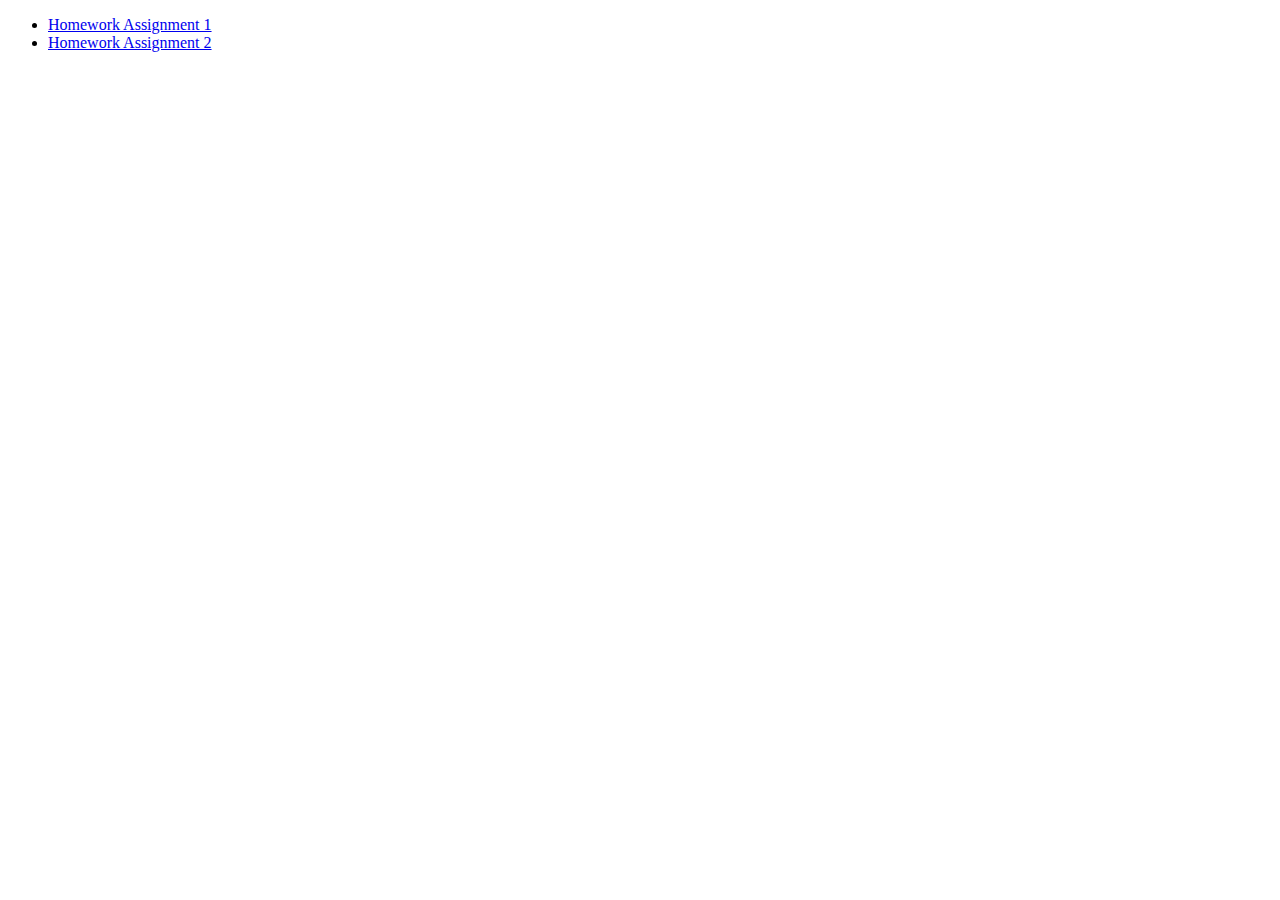
==== index.html @ a7592b0f "test homework submit" ====
<!DOCTYPE html>
<html lang="en">
  <meta charset="UTF-8">
  <title>Page Title</title>
  
  <body>

    <ul>
      <li><a href="homework-materials/HW1/solution-hw1/index.html">Homework Assignment 1</a></li>
      <li><a href="solution-hw2">Homework Assignment 2</a></li>
    </ul>

  </body>
</html>
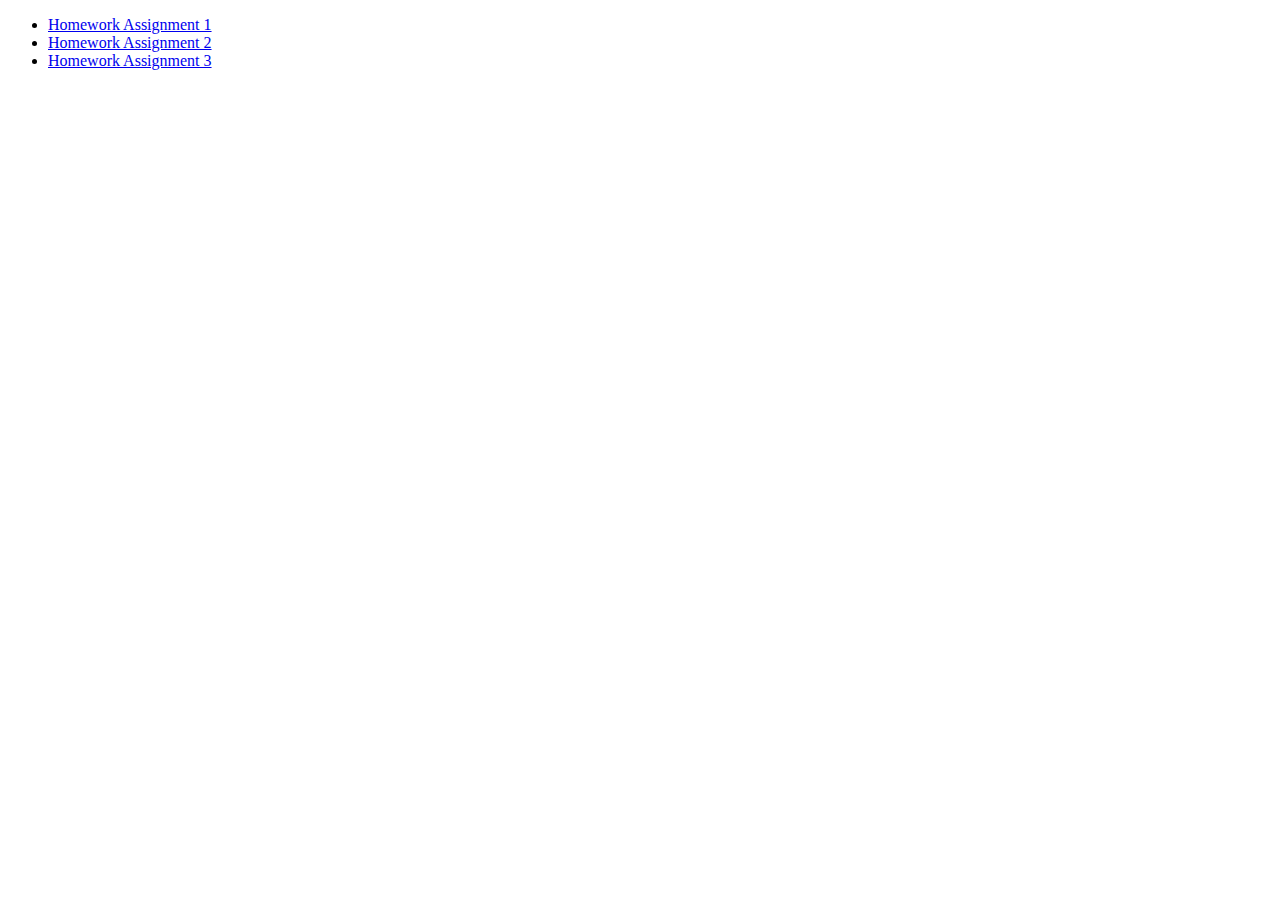
==== commit a720a81b: "final code hw3" ====
--- a/index.html
+++ b/index.html
@@ -6,8 +6,9 @@
   <body>
 
     <ul>
-      <li><a href="homework-materials/HW1/solution-hw1/index.html">Homework Assignment 1</a></li>
-      <li><a href="solution-hw2">Homework Assignment 2</a></li>
+      <li><a href="homework-materials/HW1/solution-hw1/html/index.html">Homework Assignment 1</a></li>
+      <li><a href="homework-materials/HW2/solution-hw1/html/index.html">Homework Assignment 2</a></li>
+      <li><a href="homework-materials/HW3/solution-hw3/html/index.html">Homework Assignment 3</a></li>
     </ul>
 
   </body>
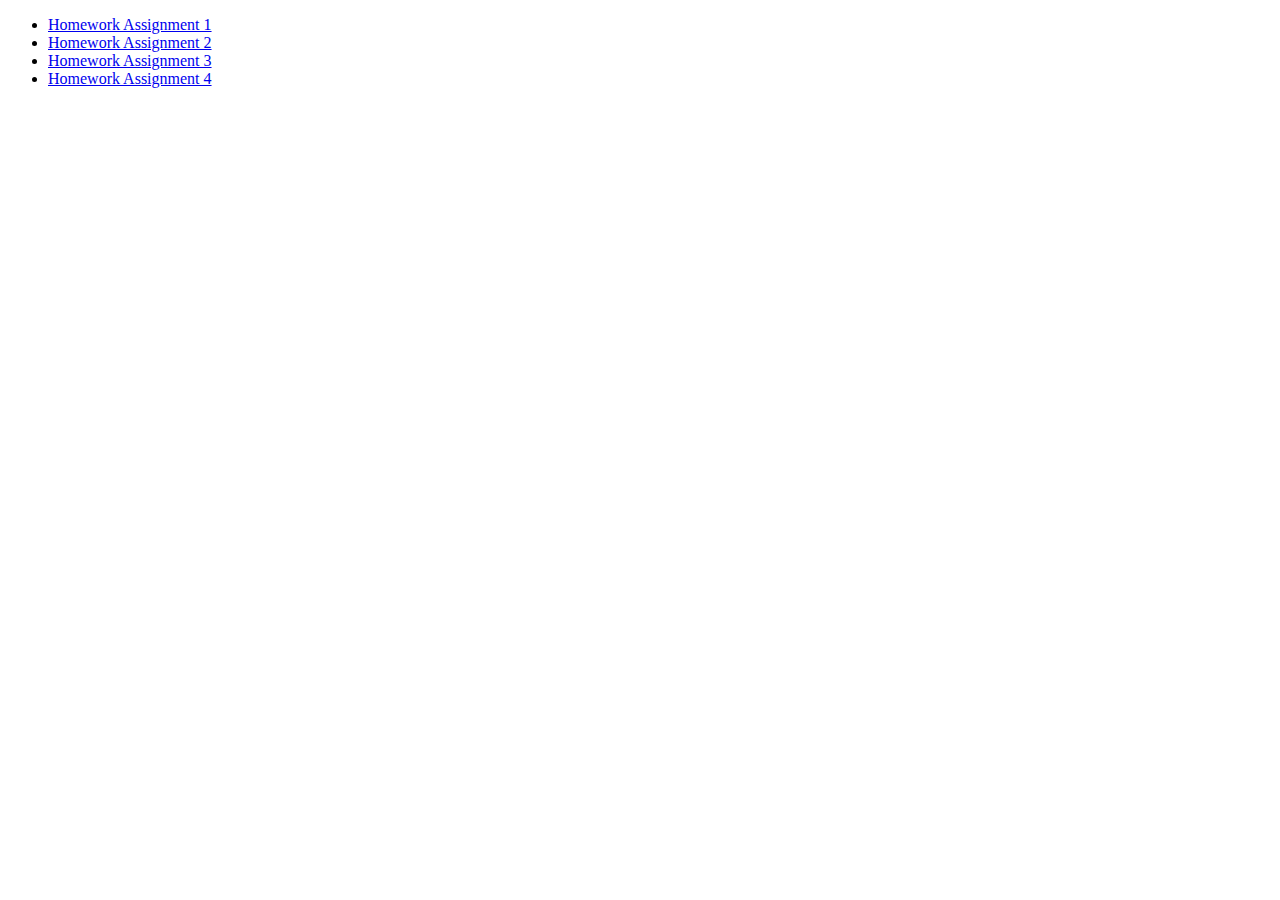
==== commit 3806a7b3: "Hw4 1" ====
--- a/index.html
+++ b/index.html
@@ -9,6 +9,7 @@
       <li><a href="homework-materials/HW1/solution-hw1/html/index.html">Homework Assignment 1</a></li>
       <li><a href="homework-materials/HW2/solution-hw1/html/index.html">Homework Assignment 2</a></li>
       <li><a href="homework-materials/HW3/solution-hw3/html/index.html">Homework Assignment 3</a></li>
+      <li><a href="homework-materials/HW4/solution-hw4/html/index.html">Homework Assignment 4</a></li>
     </ul>
 
   </body>
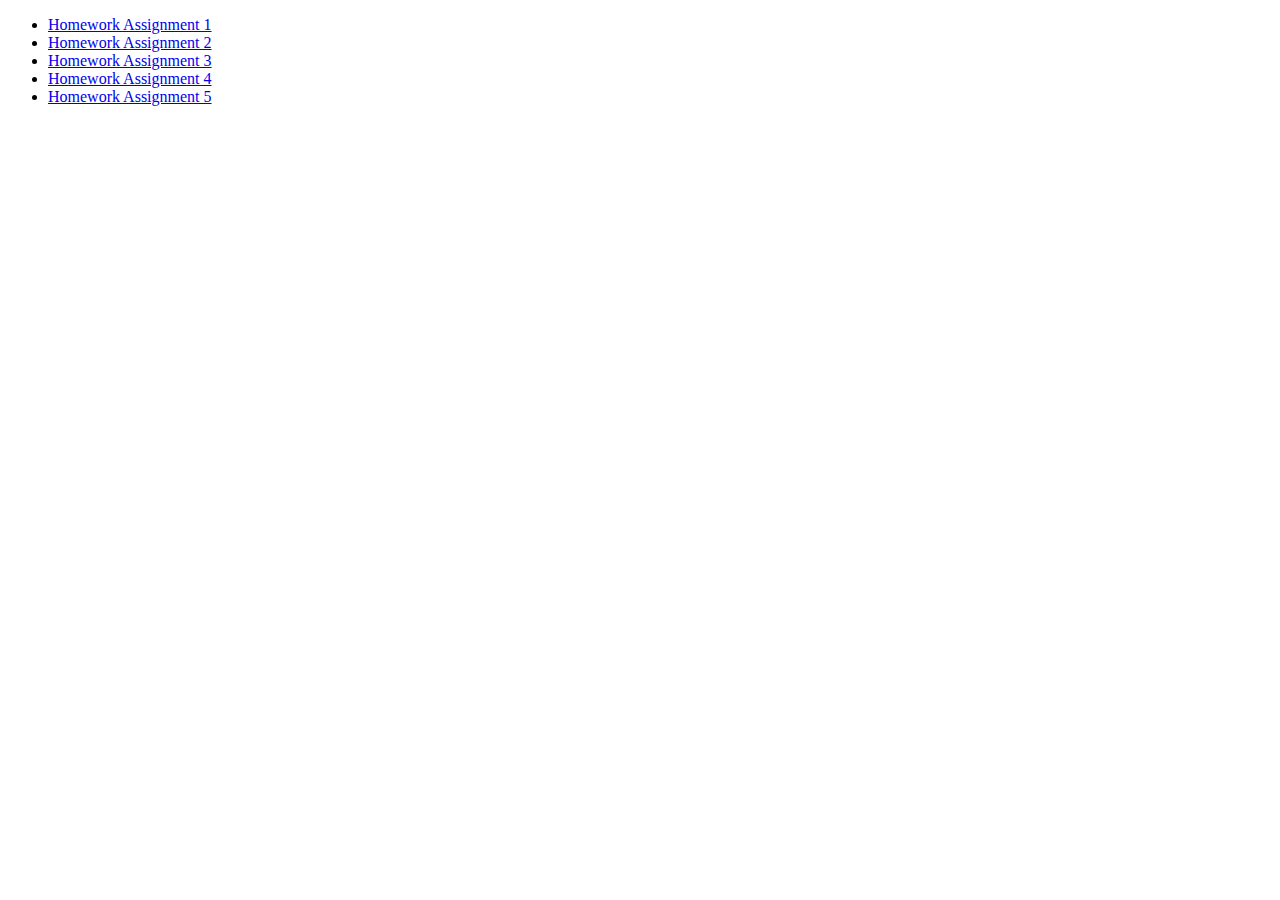
==== commit 9f64cdcd: "index update" ====
--- a/index.html
+++ b/index.html
@@ -10,6 +10,7 @@
       <li><a href="homework-materials/HW2/solution-hw1/html/index.html">Homework Assignment 2</a></li>
       <li><a href="homework-materials/HW3/solution-hw3/html/index.html">Homework Assignment 3</a></li>
       <li><a href="homework-materials/HW4/solution-hw4/html/index.html">Homework Assignment 4</a></li>
+      <li><a href="homework-materials/HW5/solution-hw5/html/cart.html">Homework Assignment 5</a></li>
     </ul>
 
   </body>
